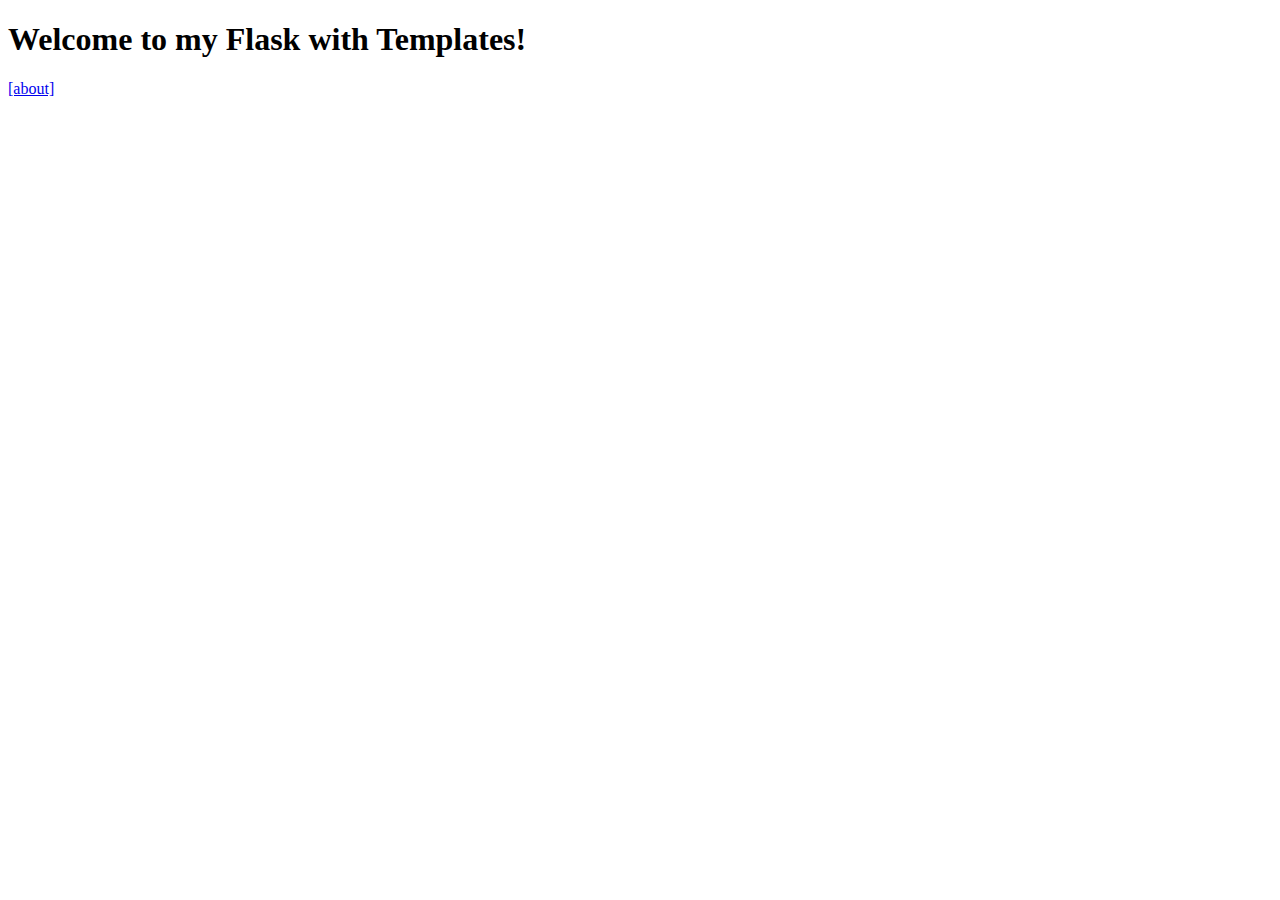
==== templates/index.html @ fa35e87d "Initial changes" ====
<!DOCTYPE html>
<html lang="en">
<head>
    <meta charset="UTF-8">
    <meta name="viewport" content="width=device-width, initial-scale=1.0">
    <title>Index</title>
</head>
<body>
    <h1>Welcome to my Flask with Templates!</h1>
    <p><a href="/about">[about]</a></p>
</body>
</html>
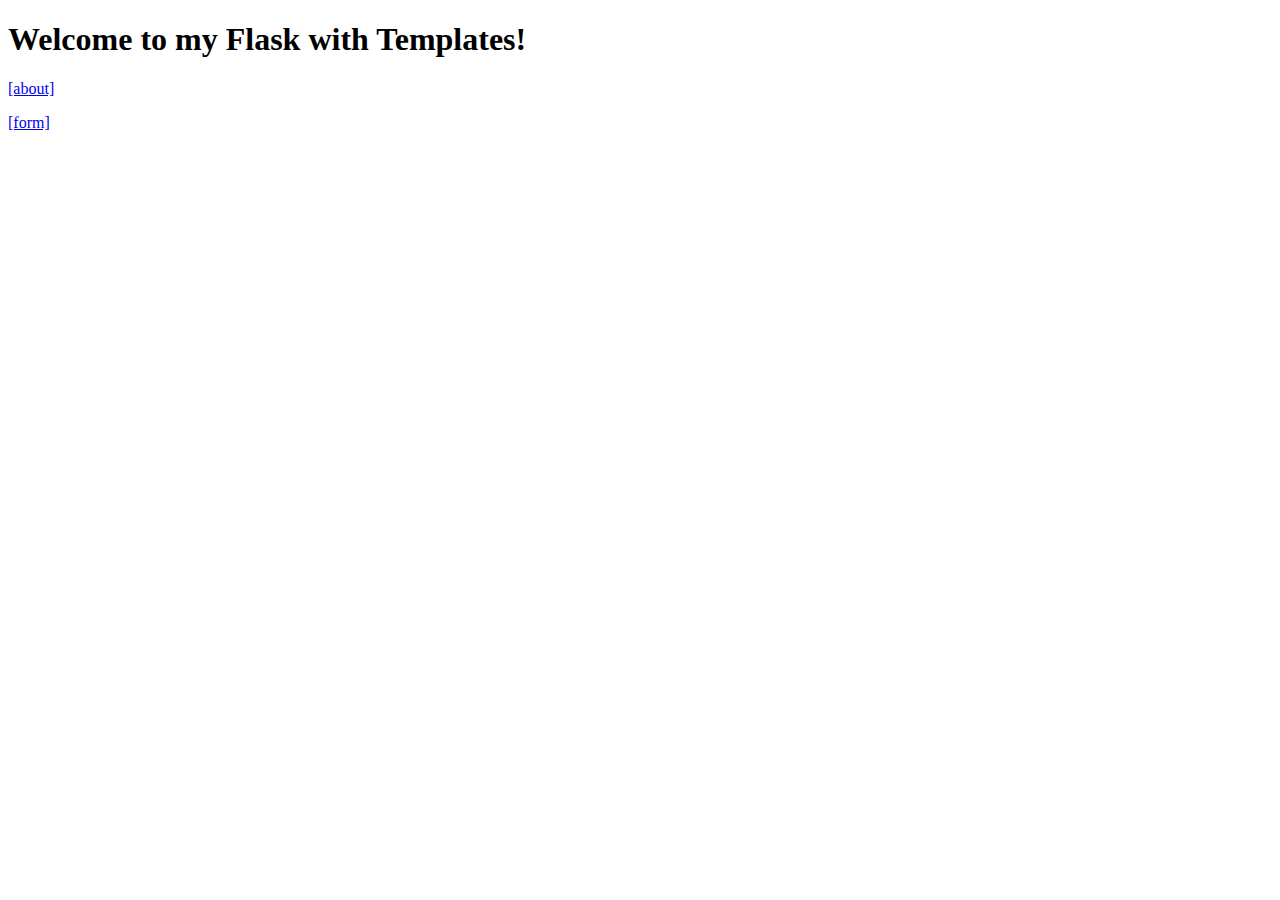
==== commit 9a1a5dea: "form, result: session update" ====
--- a/templates/index.html
+++ b/templates/index.html
@@ -8,5 +8,6 @@
 <body>
     <h1>Welcome to my Flask with Templates!</h1>
     <p><a href="/about">[about]</a></p>
+    <p><a href="/form">[form]</a></p>
 </body>
 </html>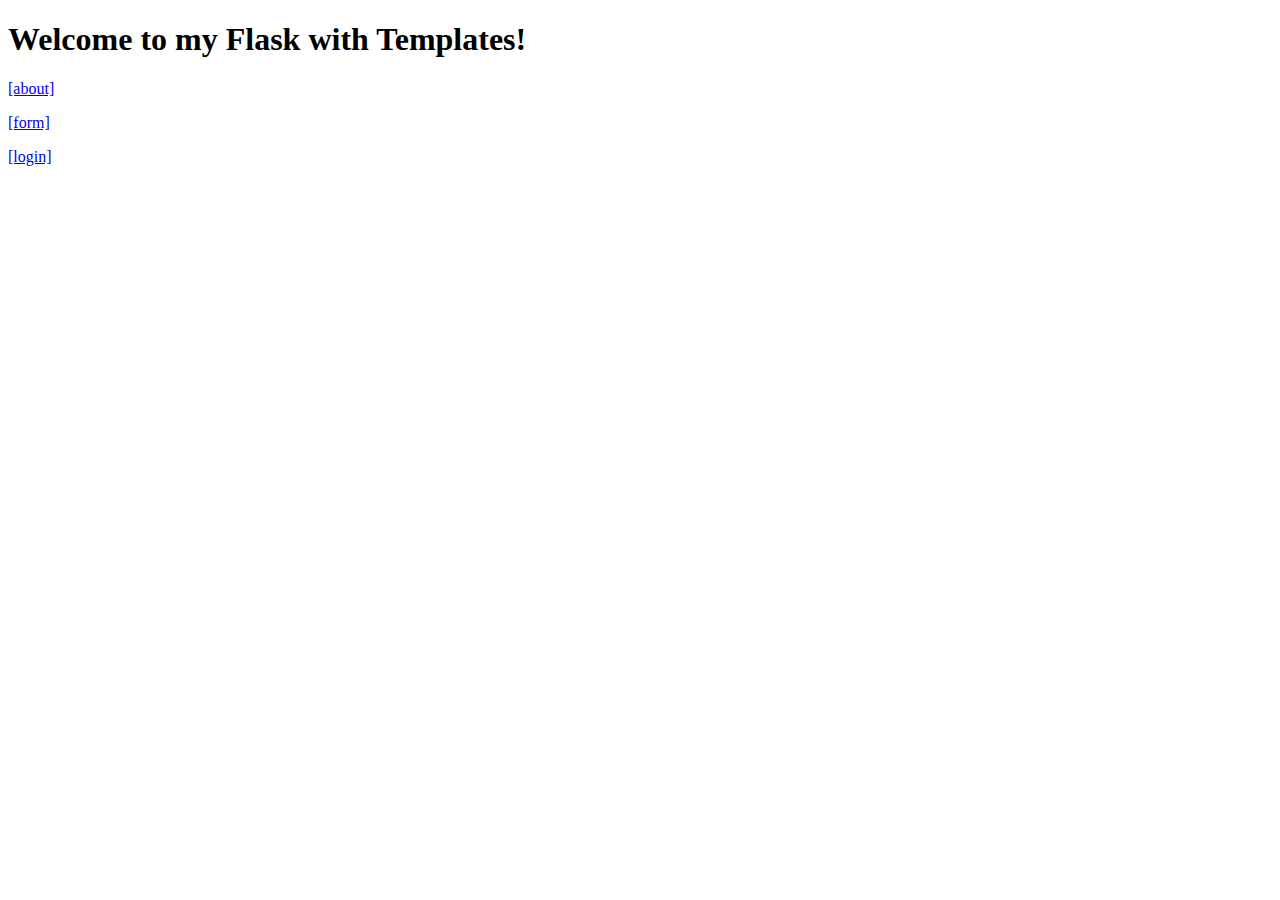
==== commit 015b2957: "Update login functions" ====
--- a/templates/index.html
+++ b/templates/index.html
@@ -9,5 +9,6 @@
     <h1>Welcome to my Flask with Templates!</h1>
     <p><a href="/about">[about]</a></p>
     <p><a href="/form">[form]</a></p>
+    <p><a href='/login'>[login]</a></p>
 </body>
 </html>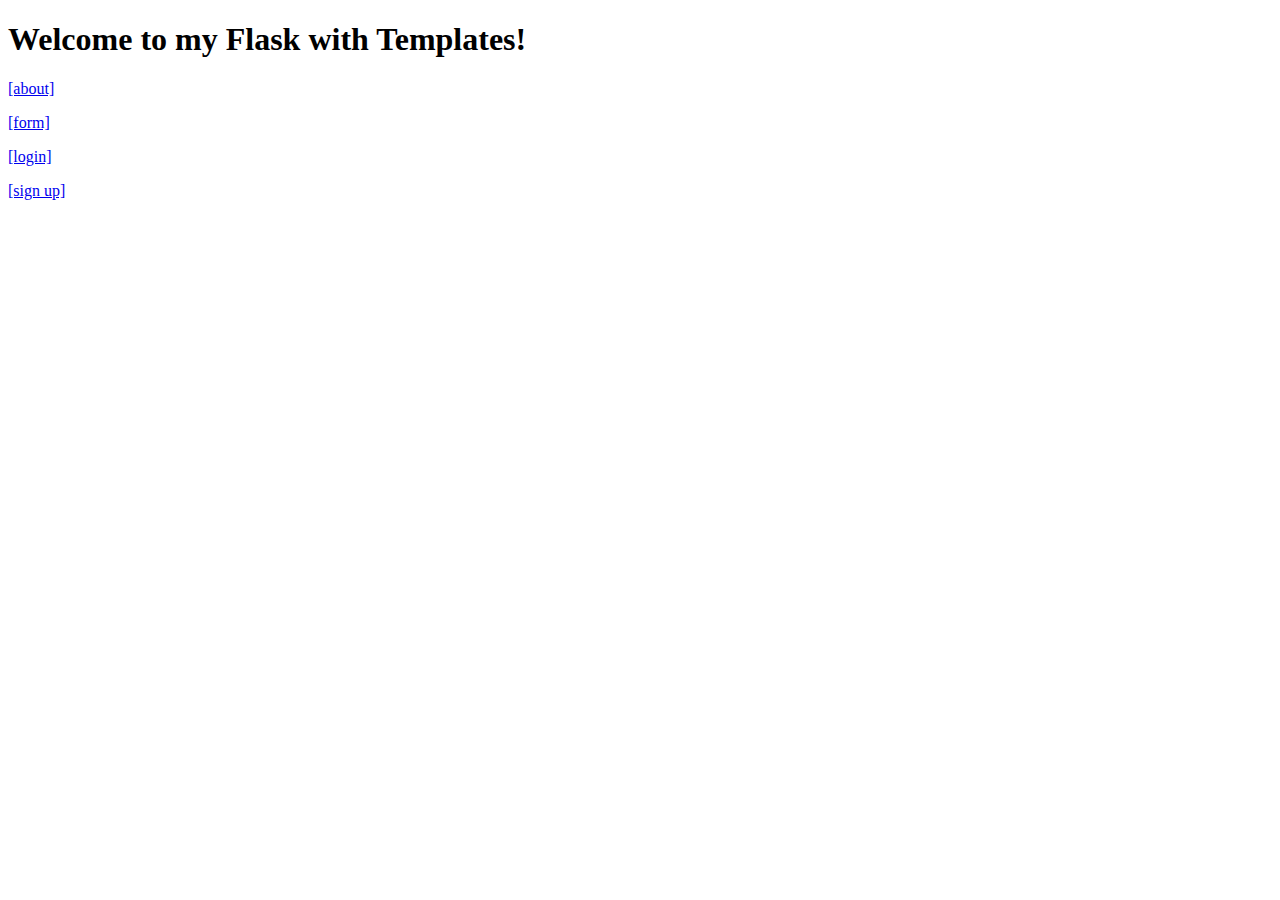
==== commit a3e5c5eb: "Update cookie functions." ====
--- a/templates/index.html
+++ b/templates/index.html
@@ -10,5 +10,6 @@
     <p><a href="/about">[about]</a></p>
     <p><a href="/form">[form]</a></p>
     <p><a href='/login'>[login]</a></p>
+    <p><a href='/sign_up'>[sign up]</a></p>
 </body>
 </html>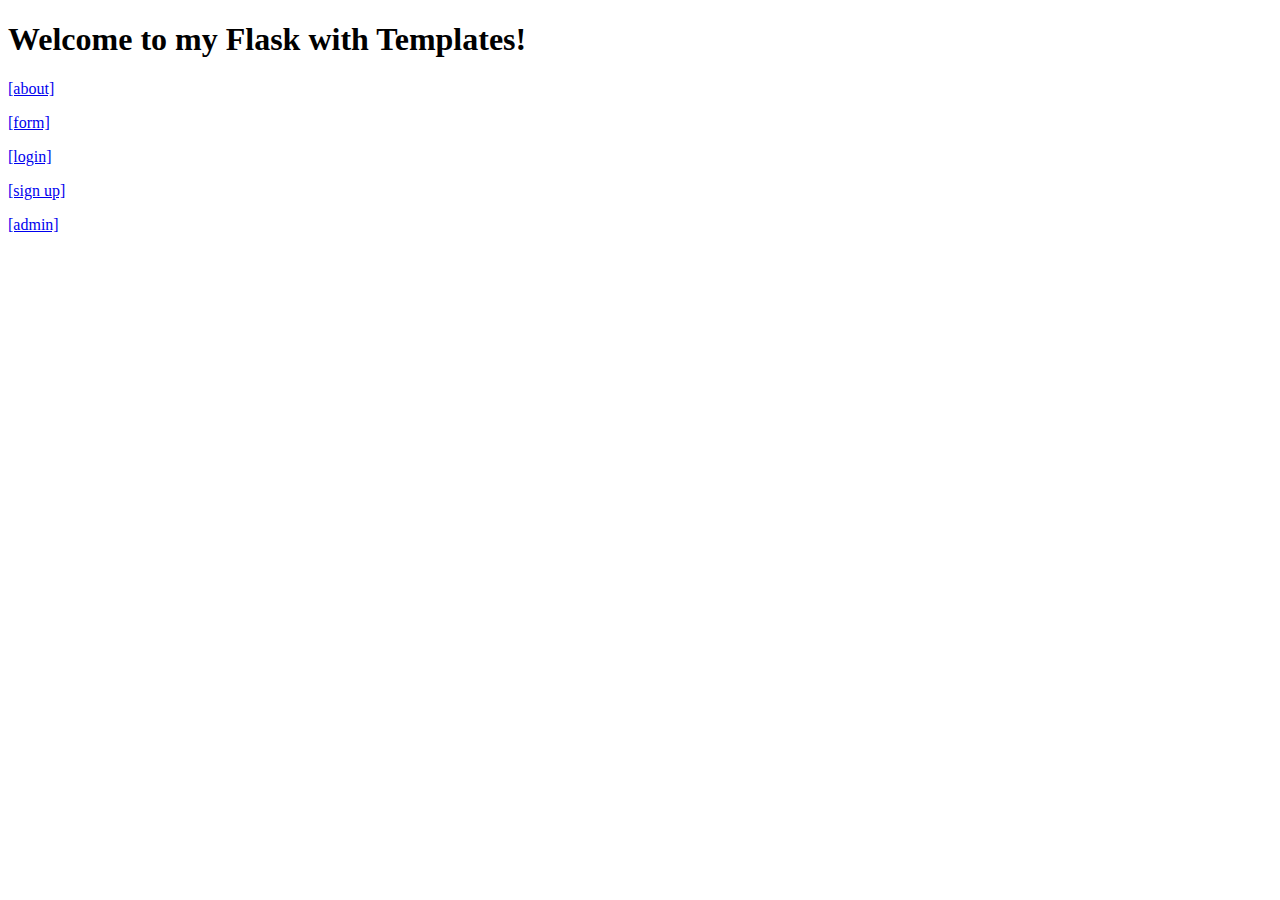
==== commit dc8b0bde: "Update authorities" ====
--- a/templates/index.html
+++ b/templates/index.html
@@ -11,5 +11,6 @@
     <p><a href="/form">[form]</a></p>
     <p><a href='/login'>[login]</a></p>
     <p><a href='/sign_up'>[sign up]</a></p>
+    <p><a href='/admin'>[admin]</a></p>
 </body>
 </html>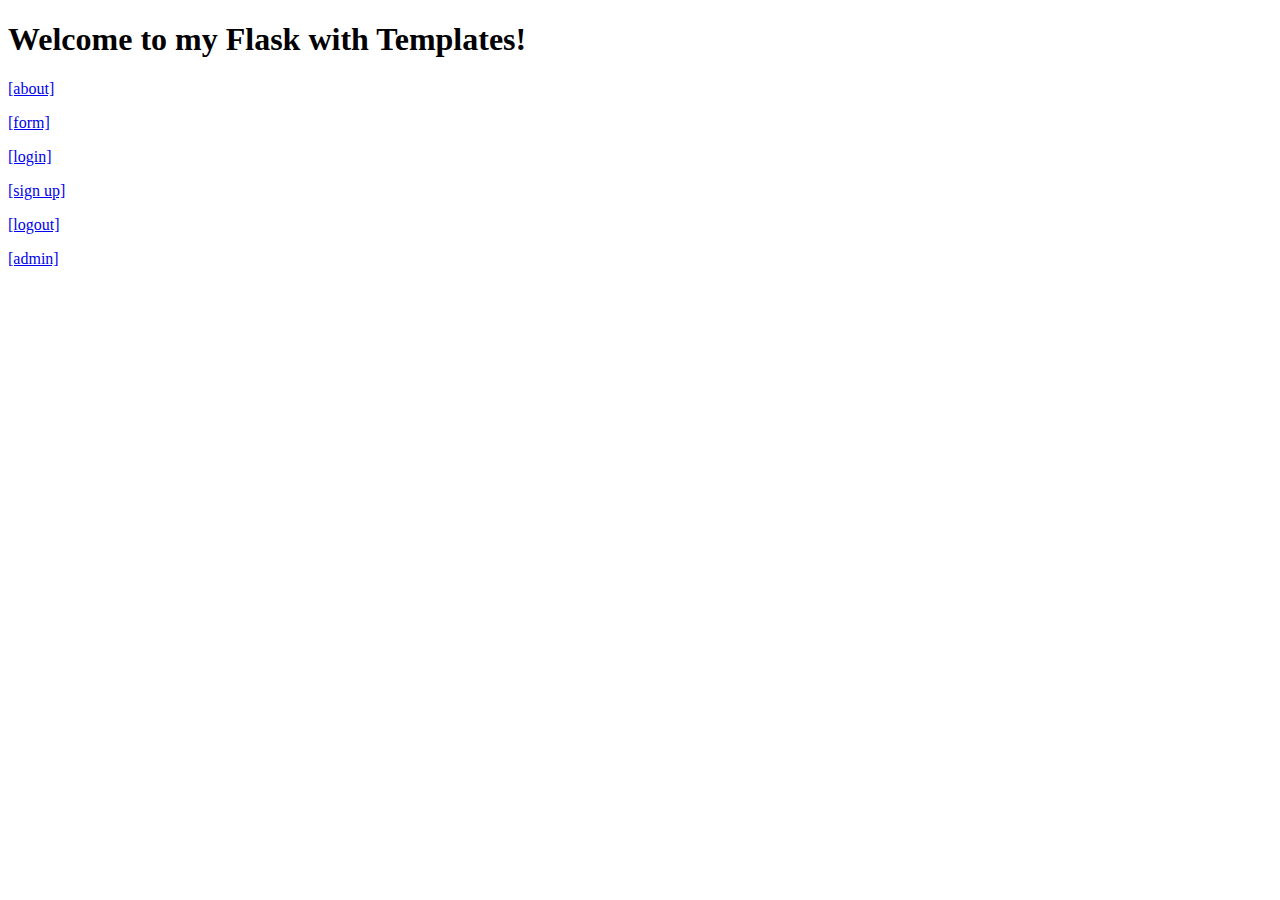
==== commit aa7fe81c: "1.0.0" ====
--- a/templates/index.html
+++ b/templates/index.html
@@ -3,6 +3,7 @@
 <head>
     <meta charset="UTF-8">
     <meta name="viewport" content="width=device-width, initial-scale=1.0">
+    <link rel='stylesheet' href="{{ url_for('static', filename='css/normalize.css') }}">
     <title>Index</title>
 </head>
 <body>
@@ -11,6 +12,7 @@
     <p><a href="/form">[form]</a></p>
     <p><a href='/login'>[login]</a></p>
     <p><a href='/sign_up'>[sign up]</a></p>
+    <p><a href='/logout'>[logout]</a></p>
     <p><a href='/admin'>[admin]</a></p>
 </body>
 </html>